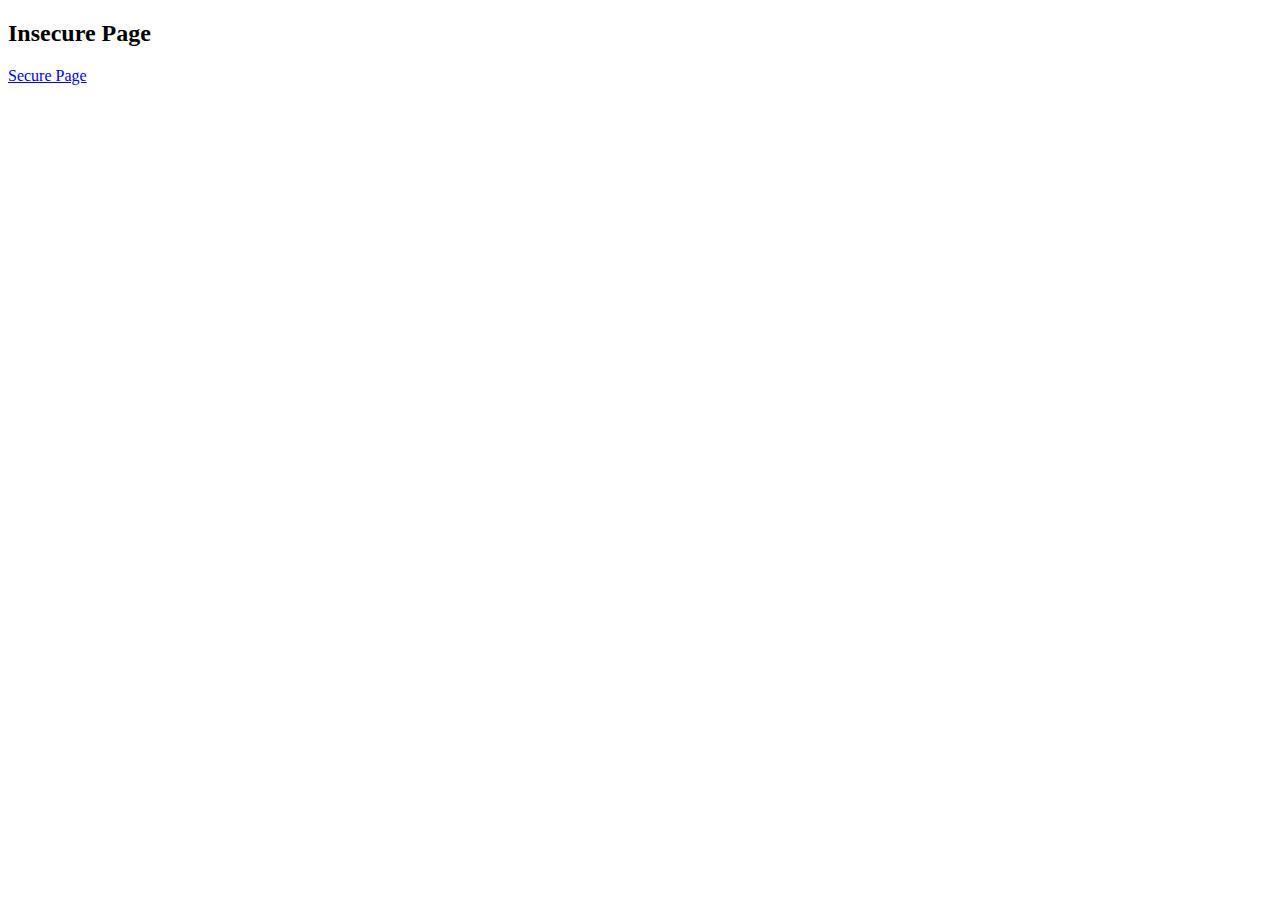
==== src/main/resources/templates/index.html @ 2cb51a82 "few fixes" ====
<!DOCTYPE html>
<html lang="en" xmlns:th="http://www.thymeleaf.org">
<head>
    <meta charset="UTF-8">
    <title>index</title>
</head>
<body>
<h2>Insecure Page</h2>
<a href="/secure">Secure Page</a>
<p th:text="${message}"></p>
</body>
</html>
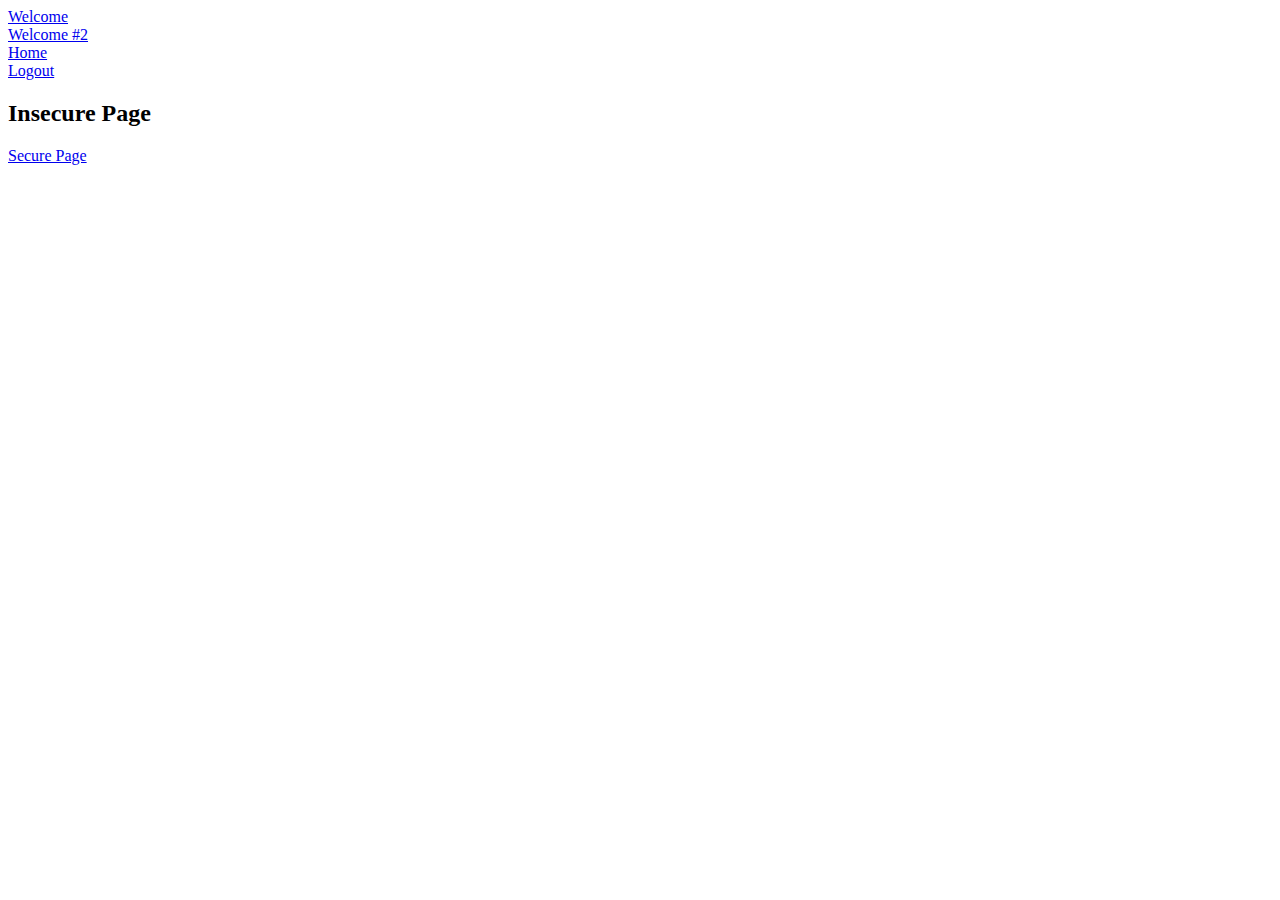
==== commit 85252dd3: "update" ====
--- a/src/main/resources/templates/index.html
+++ b/src/main/resources/templates/index.html
@@ -1,10 +1,35 @@
 <!DOCTYPE html>
-<html lang="en" xmlns:th="http://www.thymeleaf.org">
+<html lang="en" xmlns:th="http://www.thymeleaf.org" xmlns:sec="http://www.thymeleaf.org/extras/spring-security">
 <head>
     <meta charset="UTF-8">
     <title>index</title>
 </head>
 <body>
+<div th:replace="base :: nav"></div>
+
+<div>
+
+    <li class="nav-item" sec:authorize="isAuthenticated()">
+        <a class="nav-link" href="/">
+            Welcome <span th:text="${#authentication.name}"></span>
+        </a>
+    </li>
+
+    <li class="nav-item">
+        <a class="nav-link" href="/">
+            Welcome #2 <span sec:authentication="name"></span>
+    </li>
+
+    <li class="nav-item">
+        <a class="nav-link" href="/">Home</a>
+    </li>
+
+    <li class="nav-item">
+        <a sec:authorize="isAuthenticated()"  href="/logout">Logout</a>
+    </li>
+    </ul>
+</div>
+
 <h2>Insecure Page</h2>
 <a href="/secure">Secure Page</a>
 <p th:text="${message}"></p>
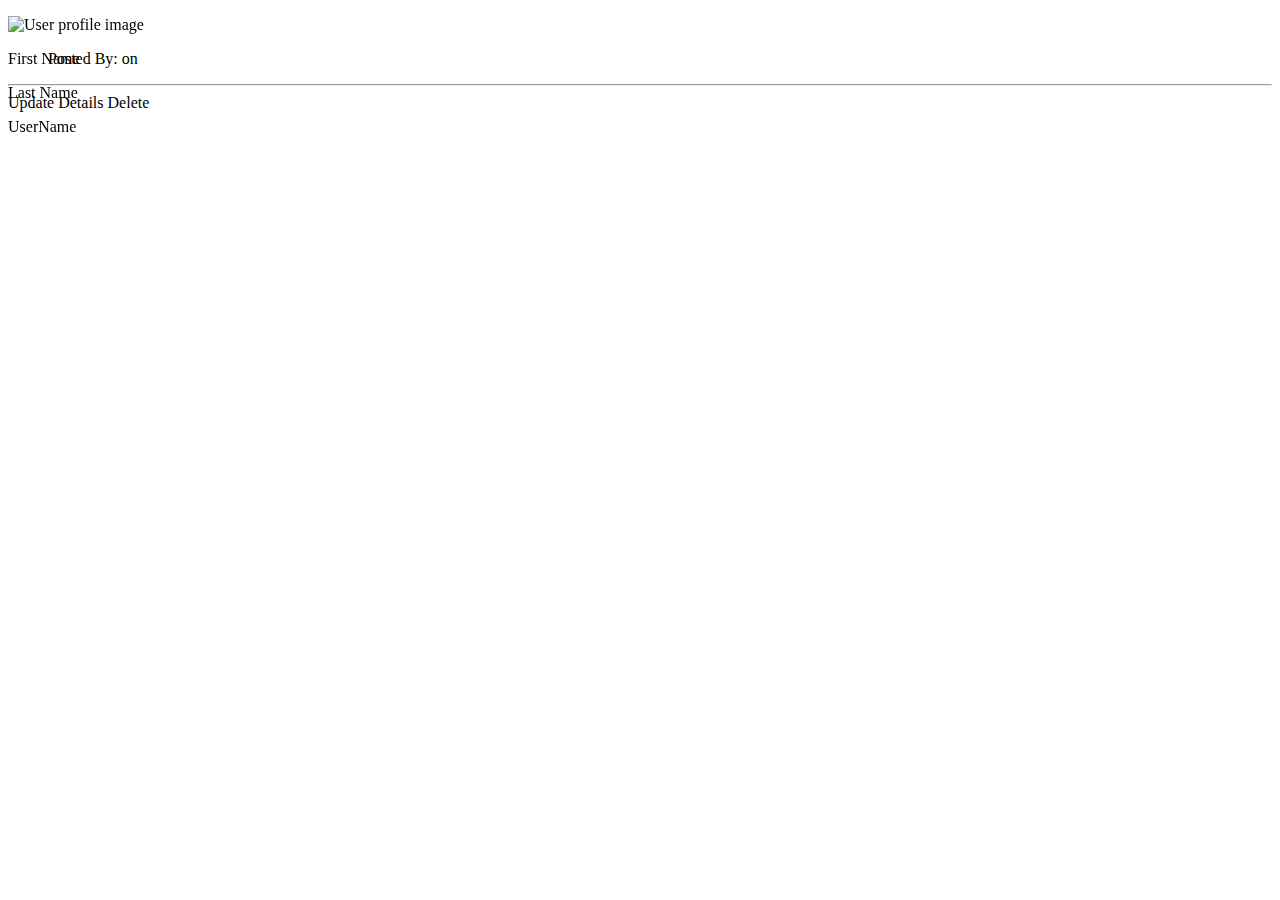
==== commit 710a0cc9: "first commit" ====
--- a/src/main/resources/templates/index.html
+++ b/src/main/resources/templates/index.html
@@ -1,37 +1,53 @@
 <!DOCTYPE html>
-<html lang="en" xmlns:th="http://www.thymeleaf.org" xmlns:sec="http://www.thymeleaf.org/extras/spring-security">
-<head>
-    <meta charset="UTF-8">
-    <title>index</title>
-</head>
-<body>
-<div th:replace="base :: nav"></div>
+<html lang="en" xmlns:th="https://www.thymeleaf.org"
+      xmlns:sec="https://www.thymeleaf.org/extras/spring-security">
+<head th:replace="base :: head"></head>
+<body >
+<nav th:replace="base :: navbar"></nav>
 
-<div>
 
-    <li class="nav-item" sec:authorize="isAuthenticated()">
-        <a class="nav-link" href="/">
-            Welcome <span th:text="${#authentication.name}"></span>
-        </a>
-    </li>
-
-    <li class="nav-item">
-        <a class="nav-link" href="/">
-            Welcome #2 <span sec:authentication="name"></span>
-    </li>
-
-    <li class="nav-item">
-        <a class="nav-link" href="/">Home</a>
-    </li>
-
-    <li class="nav-item">
-        <a sec:authorize="isAuthenticated()"  href="/logout">Logout</a>
-    </li>
-    </ul>
+<div sec:authorize="isAuthenticated()" class="card float-left" style="width: 20%; height:60%; position:fixed">
+    <img src="https://res.cloudinary.com/dmfaehjot/image/upload/v1564415256/Week7Challenge/noimage_hvn1ru.jpg" class="card-img-top" alt="User profile image">
+    <div class="card-body">
+        <p class="card-text" th:inline="text">
+            First Name
+        </p>
+        <p class="card-text" th:inline="text">
+            Last Name
+        </p>
+        <p class="card-text" th:inline="text">
+            UserName
+        </p>
+    </div>
 </div>
 
-<h2>Insecure Page</h2>
-<a href="/secure">Secure Page</a>
-<p th:text="${message}"></p>
+
+<div class="card width-70 float-right" th:each="bullhorn : ${messages}">
+    <div class="card-header" th:text="${bullhorn.title}"></div>
+    <div class="card-body" >
+        <blockquote class="blockquote mb-0">
+            <p th:text="${bullhorn.content}"></p>
+            <img width="25%" th:src="${bullhorn.image}"/>
+            <footer>
+                <p class="blockquote-footer">
+
+                    Posted By:
+                    <span th:unless="${bullhorn.postedBy == ''}" th:text="${bullhorn.postedBy}" ></span>
+                    on
+                    <span th:text="${bullhorn.postedDate}"></span>
+                </p>
+            </footer>
+        </blockquote>
+    </div>
+    <hr/>
+    <div>
+        <a sec:authorize="isAuthenticated()" class="side-by-side" th:href="@{/update/{id}(id=${bullhorn.id})}">Update</a>
+        <a sec:authorize="isAuthenticated()" class="side-by-side" th:href="@{/detail/{id}(id=${bullhorn.id})}">Details</a>
+        <a sec:authorize="isAuthenticated()" class="side-by-side" th:href="@{/delete/{id}(id=${bullhorn.id})}">Delete</a>
+    </div>
+</div>
+<!--Message Cards end-->
+
+<div th:replace="base :: javascript"></div>
 </body>
 </html>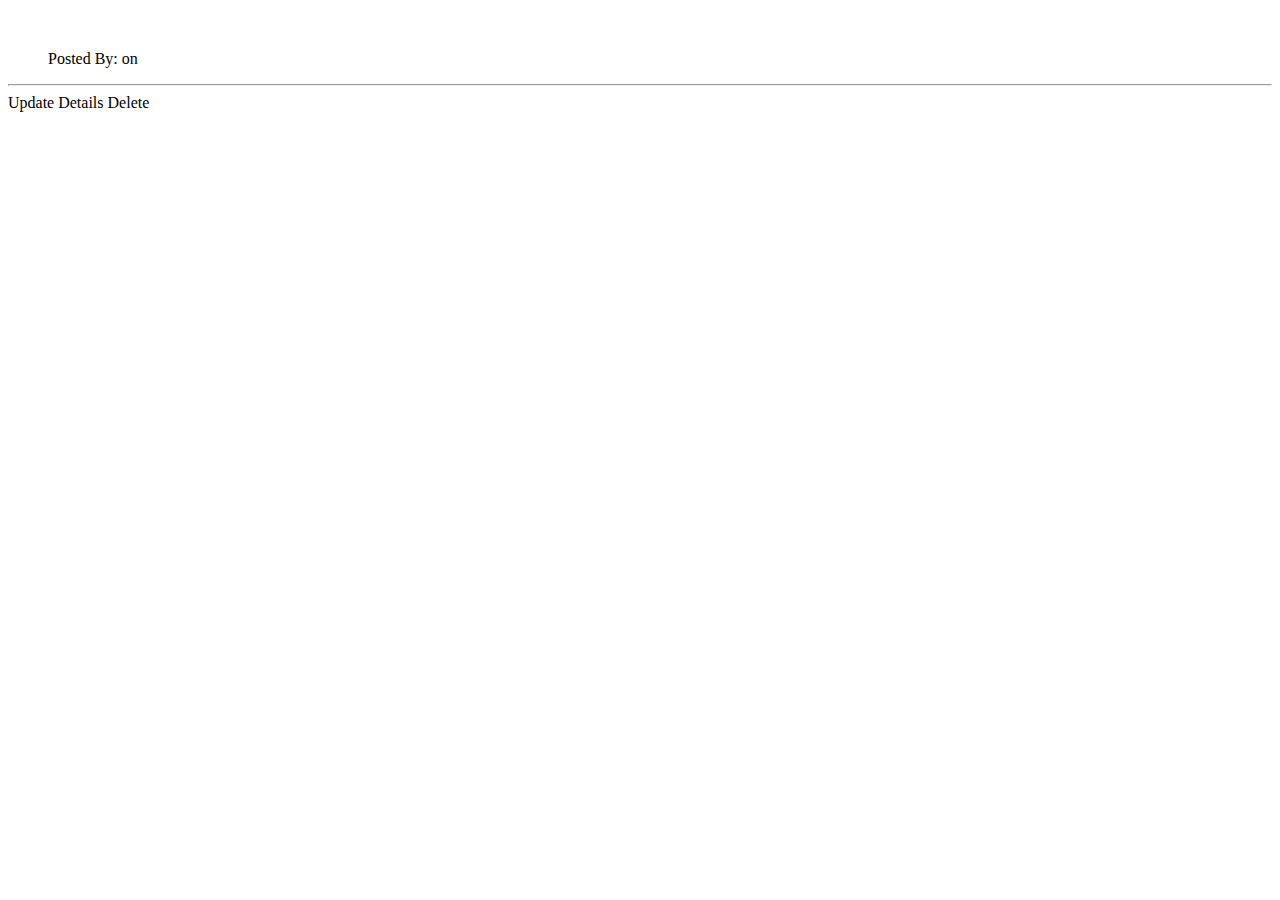
==== commit 5d894df7: "updated" ====
--- a/src/main/resources/templates/index.html
+++ b/src/main/resources/templates/index.html
@@ -6,20 +6,20 @@
 <nav th:replace="base :: navbar"></nav>
 
 
-<div sec:authorize="isAuthenticated()" class="card float-left" style="width: 20%; height:60%; position:fixed">
-    <img src="https://res.cloudinary.com/dmfaehjot/image/upload/v1564415256/Week7Challenge/noimage_hvn1ru.jpg" class="card-img-top" alt="User profile image">
-    <div class="card-body">
-        <p class="card-text" th:inline="text">
-            First Name
-        </p>
-        <p class="card-text" th:inline="text">
-            Last Name
-        </p>
-        <p class="card-text" th:inline="text">
-            UserName
-        </p>
-    </div>
-</div>
+<!--<div sec:authorize="isAuthenticated()" class="card float-left" style="width: 20%; height:60%; position:fixed">-->
+    <!--<img src="https://res.cloudinary.com/dmfaehjot/image/upload/v1564415256/Week7Challenge/noimage_hvn1ru.jpg" class="card-img-top" alt="User profile image">-->
+    <!--<div class="card-body">-->
+        <!--<p class="card-text" th:inline="text">-->
+            <!--First Name-->
+        <!--</p>-->
+        <!--<p class="card-text" th:inline="text">-->
+            <!--Last Name-->
+        <!--</p>-->
+        <!--<p class="card-text" th:inline="text">-->
+            <!--UserName-->
+        <!--</p>-->
+    <!--</div>-->
+<!--</div>-->
 
 
 <div class="card width-70 float-right" th:each="bullhorn : ${messages}">
